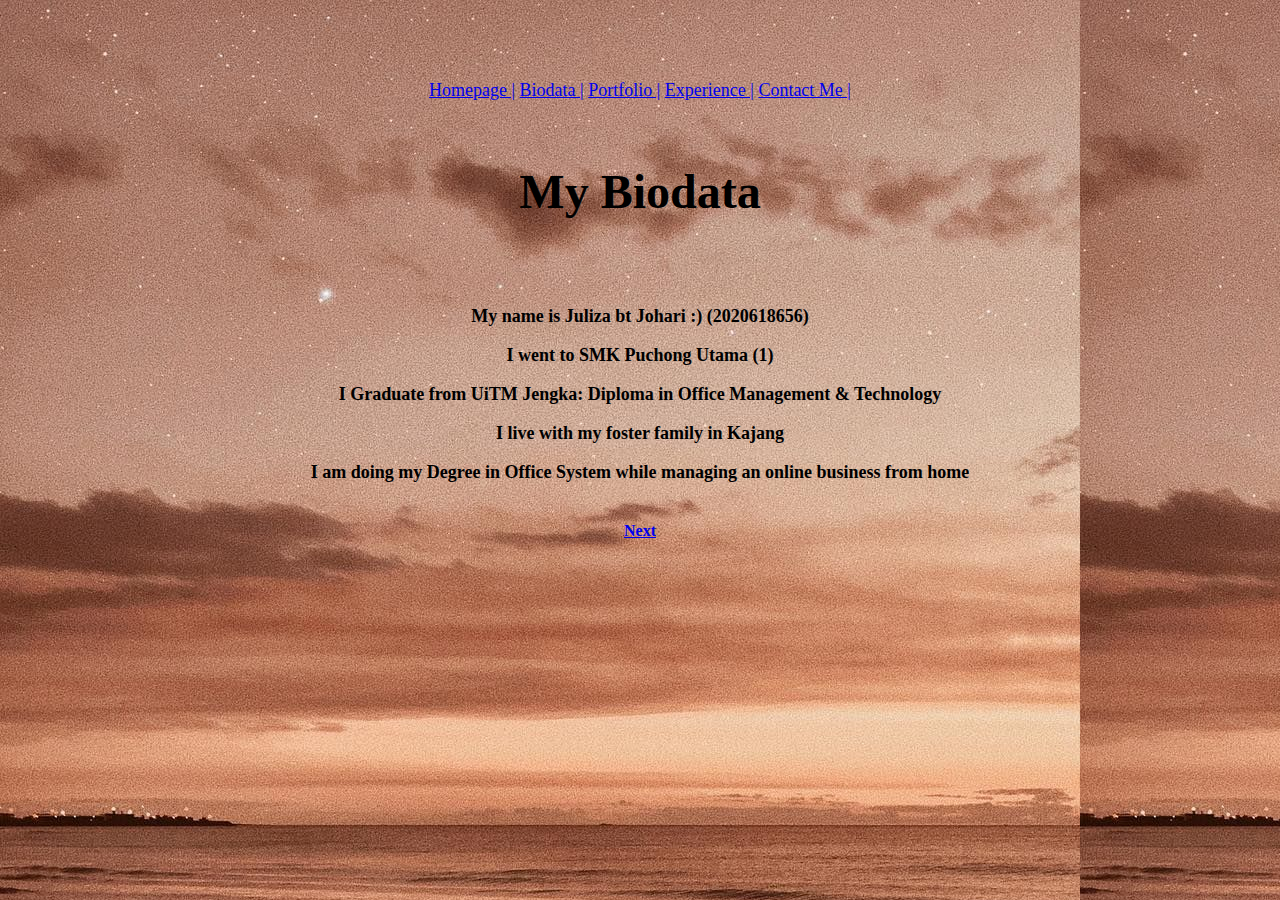
==== biodata.html @ c2ba90f1 "Create biodata.html" ====
<html>
<body>
<title>Biodata</title>
<center>
<br><br>
<body background="b.jpg">
<br><br>
<font face="calibri light", font size="4", font color="black">
<a href="index.html">Homepage |</a>
<a href="biodata.html"> Biodata |</a>
<a href="portfolio.html"> Portfolio |</a>
<a href="experience.html"> Experience |</a>
<a href="contact me.html"> Contact Me |</a> 
<br><br>
<br><br>
<font size="10", font face="Lucida Handwriting", font color="black"><b>My Biodata</b></font>
<br><br>
<br><br>
<html>
<head>
</head>
<body background="bg.gif"></body>
<body><center><b><h1 stye="background">
<font face= "times new roman", size="9", color="black"></b></center></body></h1></font>
	
	<p><b><center><font face="Lucida handwriting">
	My name is Juliza bt Johari :) (2020618656)

	<p><center>
	I went to SMK Puchong Utama (1) <br>
<p><center>
	I Graduate from UiTM Jengka: Diploma in Office Management & Technology<br>
<p><center>
	I live with my foster family in Kajang<br>
 
<p><center>
	I am doing my Degree in Office System while managing an online business from home<br>
	<br>
</p></center></font>
<font face="calibri light", font size="3">
<A HREF="portfolio.html">Next</A></font>
<br><br>
</body>
</html>
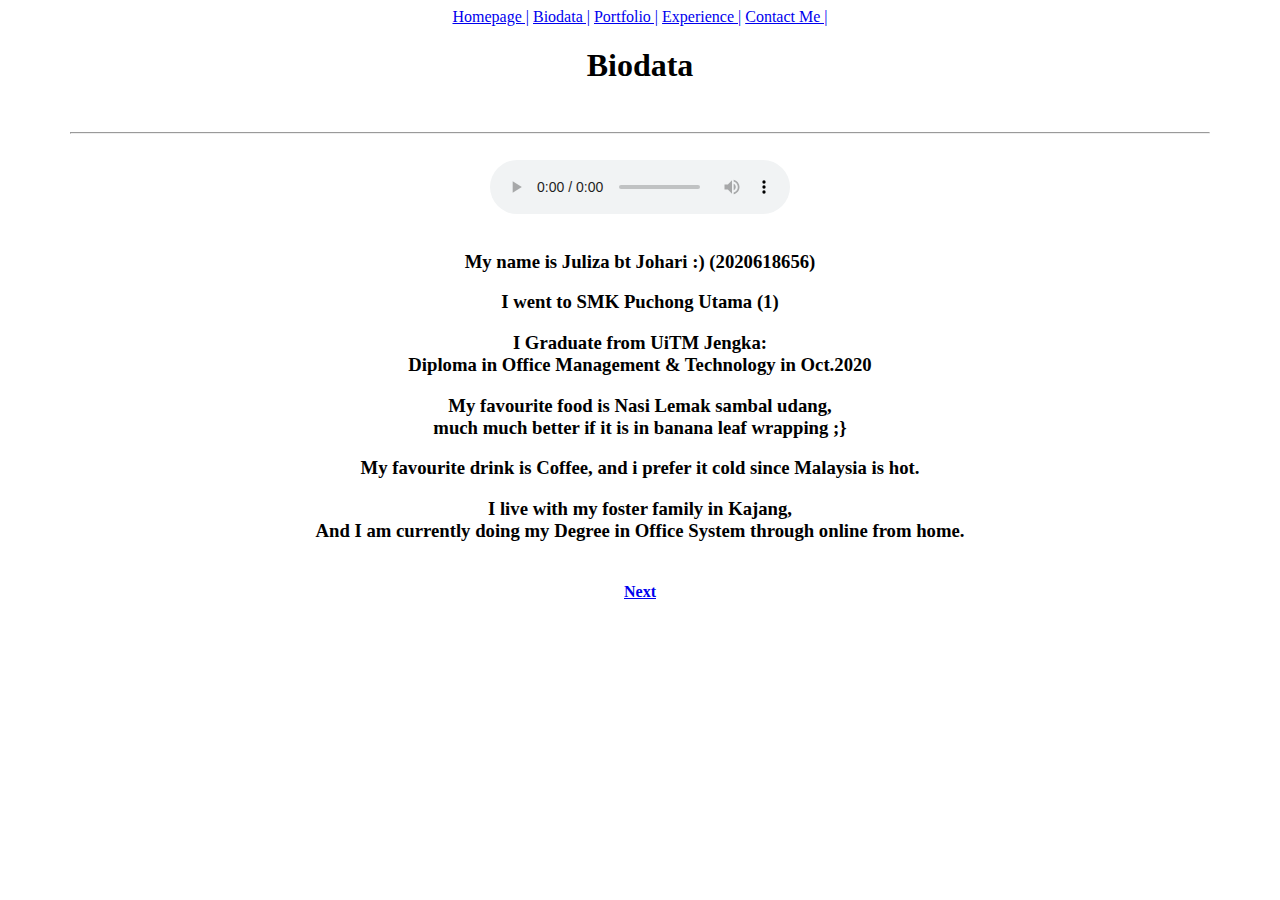
==== commit c8ef1b85: "Update biodata.html" ====
--- a/biodata.html
+++ b/biodata.html
@@ -1,44 +1,82 @@
-<html>
+<HTML>
+<HEAD>
 <body>
-<title>Biodata</title>
-<center>
-<br><br>
-<body background="b.jpg">
-<br><br>
-<font face="calibri light", font size="4", font color="black">
-<a href="index.html">Homepage |</a>
+
+<background color="brown">
+
+<TITLE>Homepage</TITLE>
+<link rel="stylesheet" href="style.css">
+<link rel="preconnect" href="https://fonts.gstatic.com">
+<link href="https://fonts.googleapis.com/css2?family=Kaushan+Script&display=swap" rel="stylesheet">
+
+<P ALIGN="center">
+<TR>
+<a href="index.html"> Homepage |</a>
 <a href="biodata.html"> Biodata |</a>
 <a href="portfolio.html"> Portfolio |</a>
 <a href="experience.html"> Experience |</a>
-<a href="contact me.html"> Contact Me |</a> 
-<br><br>
-<br><br>
-<font size="10", font face="Lucida Handwriting", font color="black"><b>My Biodata</b></font>
-<br><br>
-<br><br>
-<html>
-<head>
-</head>
-<body background="bg.gif"></body>
-<body><center><b><h1 stye="background">
-<font face= "times new roman", size="9", color="black"></b></center></body></h1></font>
+<a href="contactme.html"> Contact Me |</a> 
+</center>
+</table>
+
+
+<CENTER><H1 ALIGN="CENTER">Biodata<CENTER></H1>
+<br><HR WIDTH=90%>
+
+<style>
+a:alink, a:visited
+	{
+	background-color: coral;
+	color: white;
+	text-allign: center;
+	text-decoration: none;
+	display: inline-block;
+	border-radius: 25px;
+	padding: 15px;
+	}
+
+a:hover, a:active
+	{
+	background-color: brown;
+	color: white;
+	}
+</style>
+
+</HEAD>
+
+<br>
+<audio controls>
+  <source src="yh.ogg" type="audio/ogg">
+  <source src="yh.mp3" type="audio/mpeg">
+Your browser does not support the audio element.
+</audio>
+<br>
+<br>	
 	
+	<h3>
 	<p><b><center><font face="Lucida handwriting">
 	My name is Juliza bt Johari :) (2020618656)
 
 	<p><center>
 	I went to SMK Puchong Utama (1) <br>
 <p><center>
-	I Graduate from UiTM Jengka: Diploma in Office Management & Technology<br>
+	I Graduate from UiTM Jengka:<br>
+	Diploma in Office Management & Technology in Oct.2020<br>
 <p><center>
-	I live with my foster family in Kajang<br>
- 
+	My favourite food is Nasi Lemak sambal udang,<br>
+	much much better if it is in banana leaf wrapping ;}
 <p><center>
-	I am doing my Degree in Office System while managing an online business from home<br>
-	<br>
+	My favourite drink is Coffee, and i prefer it cold since Malaysia is hot.
+<p><center>
+	I live with my foster family in Kajang,<br>
+	And I am currently doing my Degree in Office System through online from home.<br>
+<br>
+</h3>
 </p></center></font>
 <font face="calibri light", font size="3">
+<center>
 <A HREF="portfolio.html">Next</A></font>
+</center>
 <br><br>
 </body>
-</html>+</html>
